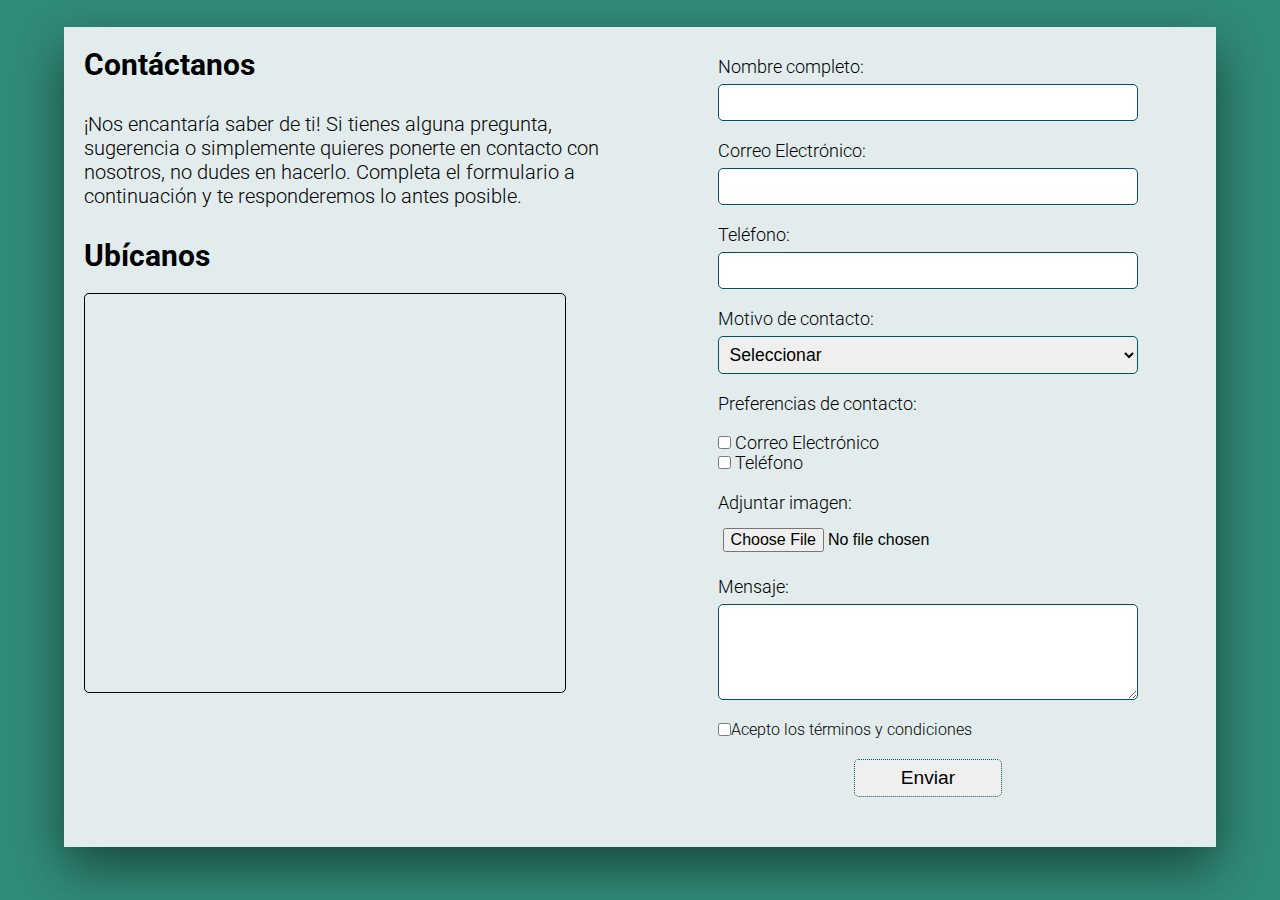
==== contacto.html @ da686415 "se dio formato a index y nav" ====
<!DOCTYPE html>
<html lang="es">

<head>
  <meta charset="utf-8">
  <meta name="viewport" content="width=device-width">
  <title>Contacto</title>
  <link href="css/style.css" rel="stylesheet" type="text/css">
  <link href="css/contacto.css" rel="stylesheet">
</head>

<div class="container">
  <div id="nav-externo"></div>

</div>

<body>
  <div class="contenedor roboto-light sombra">

    <div class="texto">
      <h2>Contáctanos</h2>
      <p>
        ¡Nos encantaría saber de ti! Si tienes alguna pregunta, sugerencia o simplemente quieres ponerte en contacto con
        nosotros, no dudes en hacerlo. Completa el formulario a continuación y te responderemos lo antes posible.
      </p>

      <h2>Ubícanos</h2>
      <div class="map">
        <iframe
          src="https://www.google.com/maps/embed?pb=!1m18!1m12!1m3!1d105073.45340225006!2d-58.515698696010766!3d-34.61565477009822!2m3!1f0!2f0!3f0!3m2!1i1024!2i768!4f13.1!3m3!1m2!1s0x95bcca3b4ef90cbd%3A0xa0b3812e88e88e87!2sBuenos%20Aires%2C%20Cdad.%20Aut%C3%B3noma%20de%20Buenos%20Aires%2C%20Argentina!5e0!3m2!1ses-419!2spe!4v1714785895543!5m2!1ses-419!2spe"></iframe>
      </div>

    </div>
    <div class="form-contacto">
      <form class="form">
        <div class="form_box">
          <label for="nombre">Nombre completo:</label>
          <input type="text" id="nombre" class="input_text" name="nombre">
          <p class="msj-error"></p>
        </div>
        <div class="form_box">
          <label for="email">Correo Electrónico:</label>
          <input type="email" id="email" class="input_text" name="email">
          <p class="msj-error"></p>
        </div>
        <div class="form_box">
          <label for="telefono">Teléfono:</label>
          <input type="tel" id="telefono" class="input_text" name="telefono">
          <p class="msj-error"></p>
        </div>
        <div class="form_box">
          <label for="motivo"> Motivo de contacto:</label>
            <select id="motivo" name="motivo">
              <option value="#">Seleccionar</option>
              <option value="Adopción">Adopción</option>
              <option value="Donación">Donación</option>
              <option value="Voluntariado">Voluntariado</option>
              <option value="Otro">Otro</option>
            </select>
        </div>

        <div class="form_box ">
          <label>Preferencias de contacto:</label><br>
          <label for="emailCheck">
            <input type="checkbox" id="emailCheck" class="input_checkbox" name="preferencia" value="Email">
            Correo Electrónico
          </label>
          <label for="telefonoCheck">
            <input type="checkbox" id="telefonoCheck" class="input_checkbox" name="preferencia" value="Teléfono">
            Teléfono</label>
        </div>
        <div class="form_box">
          <label for="imagen">Adjuntar imagen:</label>
          <input type="file" id="imagen" name="imagen">
        </div>

        <div class="form_box">
          <label for="mensaje">Mensaje:</label>
          <textarea id="mensaje" name="mensaje" rows="5" cols="50"></textarea>
          <p></p>
        </div>
        <div>
          <label for="checkbox" class="terminos">
            <input type="checkbox" id="checkbox">Acepto los términos y condiciones
          </label>
        </div>
        <div class="form_box">
          <input type="submit" value="Enviar" class="submit">
        </div>
      </form>
    </div>
  </div>


  <script src="js/nav.js"></script>
  <script src="js/contacto.js"></script>
</body>

</html>
---- css/style.css ----
:root{
  --principal: #318c7a;
  --principalTrans:rgba(49, 140, 122, 0.5);
  --secundario: #92d8e8;
  --terciario: #045163;
  --letra:#e2ecec;
}
*{
  padding: 0;
  margin: 0;
  text-decoration: none;
  box-sizing: border-box;
}
body{
  width: 90vw;
  margin: auto;
  background-color: var(--principal);
}
.header-index{
  background-image: url('../img/perro-feliz.jpg');
  background-size: cover;
  background-position: center;
  height: 100vh; 
  display: flex;
  flex-direction: column;
  justify-content: center;
  align-items: center;
}
.sombra{
  box-shadow: 0 20px 50px rgba(0, 0, 0, 0.5);
}
#nav-externo{
  height: 15%;
}
.header-texto{
  align-content: flex-end;
  text-align: center;
  height: 75%;
  padding: 20px;
  border-radius: 10px;
}
.header-cuadro{
  background-color: var(--principalTrans);
  border-radius: 20px;
}
.inicio-button{
  color: var(--letra);
  padding: 0.5 rem 1rem;
  border: none;
  outline: none;
  border-radius: 20px;
  font-size: 2rem;
  font-weight: bold;
  cursor: pointer;
}

nav {
  top: 10px;
  background-color: var(--principal);
  color: var(--letra);  
  padding: 10px 0;
  border-radius: 5px;
  box-shadow: 0 2px 5px rgba(0, 0, 0, 0.5);
}
nav ul{
  list-style: none;
  margin: 0;
  padding: 0;
  text-align: center;
}
nav ul li{
  display: inline;
  margin-right: 20px;
}
nav ul li a{
  color: var(--letra);
  text-decoration: none;
  font-weight: bold;
  padding: 10px 20px;
}
nav a:hover {
  background-color: var(--secundario);
}
---- css/contacto.css ----
@import url('https://fonts.googleapis.com/css2?family=Roboto:ital,wght@0,100;0,300;0,400;0,500;0,700;0,900;1,100;1,300;1,400;1,500;1,700;1,900&display=swap');

:root {
  --principal: #318c7a;
  --secundario: #92d8e8;
  --terciario: #045163;
  --letra: #e2ecec;
}

.roboto-light {
  font-family: "Roboto", sans-serif;
  font-weight: 300;
  font-style: normal;
}

.contenedor {
  display: grid;
  grid-template-columns: 1fr 1fr;
  grid-template-rows: 1fr;
  margin-top: 27px;
  background-color: var(--letra);
}

.texto {
  padding: 20px;
  text-align: left;
}

.texto h2 {
  font-size: 30px;
  margin-bottom: 20px;
}

.texto p {
  font-size: 20px;
  margin-bottom: 20px;
  padding: 10px 20px 10px 0;
}

.map {
  width: 90%;
  height: 400px;
  margin-bottom: 20px;
}

.map iframe {
  width: 100%;
  height: inherit;
  margin-bottom: 20px;
  border: 1px solid black;
  border-radius: 5px;
}

/****Seccion formulario***  */
.form-contacto {
  width: 80%;
  padding: 20px;
  text-align: left;
  margin: 0 auto;
}

.form {
  display: flex;
  flex-direction: column;
  margin: 10px auto;
}

.form_box {
  margin-bottom: 20px;
  display: flex;
  flex-direction: column;
}

.form_box label {
  font-size: 1.1em;
  font-weight: 300;
}

.form_box .input_text,
.form_box textarea,
.form_box select {
  width: 100%;
  padding: 7px;
  font-size: 1.1em;
  border: 1px solid var(--terciario);
  border-radius: 5px;
  margin-top: 7px;
  transition: .3s ease all;
}

.terminos {
  display: flex;
  flex-direction: row;
  align-items: center;
  margin-bottom: 20px;
  margin-right: 20px;
}

.form_box.ok input {
  border: 1.5px solid #08ffc8
}

.form_box.error input {
  border: 1.5px solid red;;
}

.form_box .msj-error {
  visibility:hidden;
  /* position: absolute; */
  font-size: 14px;
  font-weight: 500;
  text-align: left;
}
.form_box.error .msj-error {
  visibility: visible;
  color:#e74c3c;
}

.form_box .submit {
  cursor: pointer;
  font-size: 1.2em;
  width: 35%;
  height: 2em;
  margin: 0 auto;
  border: 1px dotted var(--terciario);;
  border-radius: 5px;
}

.form_box .submit:hover {
  font-size: 1.3em;
  background-color: var(--secundario);
  font-weight: 600;
  transition: 1s;
  border: 0px;
  color: white;
}
#imagen {
  margin-top: 10px;
  font-size: 1em;
  padding: 5px;
}
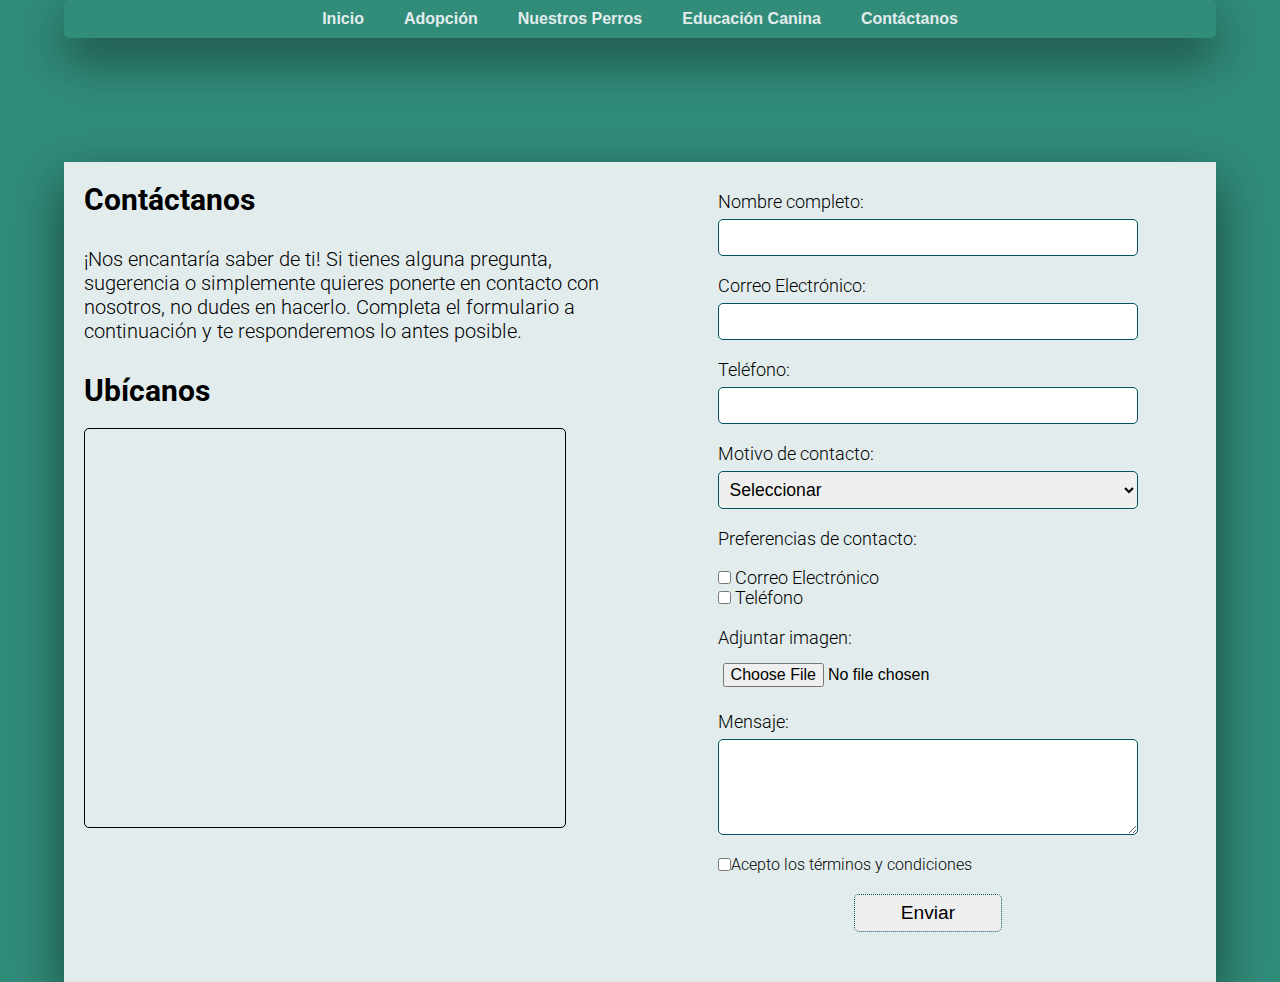
==== commit 253807de: "diseño responsive de nav e index para celulares" ====
--- a/contacto.html
+++ b/contacto.html
@@ -3,18 +3,18 @@
 
 <head>
   <meta charset="utf-8">
-  <meta name="viewport" content="width=device-width">
+  <meta name="viewport" content="width=device-width, initial-scale=1.0">
+
   <title>Contacto</title>
   <link href="css/style.css" rel="stylesheet" type="text/css">
   <link href="css/contacto.css" rel="stylesheet">
 </head>
 
-<div class="container">
-  <div id="nav-externo"></div>
+  
 
-</div>
 
 <body>
+  <div id="nav-externo"></div>
   <div class="contenedor roboto-light sombra">
 
     <div class="texto">
--- a/css/style.css
+++ b/css/style.css
@@ -1,49 +1,123 @@
-:root{
+:root {
   --principal: #318c7a;
-  --principalTrans:rgba(49, 140, 122, 0.5);
+  --principalTrans: rgba(49, 140, 122, 0.5);
   --secundario: #92d8e8;
+  --secundarioTrans: rgba(146, 216, 232, 0.5);
   --terciario: #045163;
-  --letra:#e2ecec;
-}
-*{
+  --terciarioTrans: rgba(4, 81, 99, 0.5);
+  --letra: #e2ecec;
+}
+
+* {
   padding: 0;
   margin: 0;
   text-decoration: none;
   box-sizing: border-box;
 }
-body{
+
+body {
   width: 90vw;
   margin: auto;
   background-color: var(--principal);
-}
-.header-index{
-  background-image: url('../img/perro-feliz.jpg');
+  font-family: Arial, sans-serif;
+}
+
+.header-index {
+  background-image: url('../img/new-perro2.png');
   background-size: cover;
   background-position: center;
-  height: 100vh; 
+  min-height: 100vh;
   display: flex;
   flex-direction: column;
   justify-content: center;
   align-items: center;
 }
-.sombra{
+
+.sombra {
   box-shadow: 0 20px 50px rgba(0, 0, 0, 0.5);
 }
-#nav-externo{
-  height: 15%;
-}
-.header-texto{
-  align-content: flex-end;
+
+#nav-externo {
+  height: 15vh;
+}
+
+.comentario {
+  height: 60vh;
+  display: flex;
+  align-items: center;
+  font-size: 1.5rem;
+}
+
+.globo {
+  position: absolute;
+  top: 35%;
+  left: 70%;
+  transform: translateX(-50%);
+  padding: 15px;
+  background-color: rgba(0, 0, 0, 0.5);
+  color: var(--letra);
+  border-radius: 70px;
+  box-shadow: 0 2px 5px rgba(0, 0, 0, 0.5);
   text-align: center;
-  height: 75%;
+  width: 70%;
+  max-width: 450px;
+}
+
+.globo:before {
+  content: "";
+  display: block;
+  width: 5vw;
+  height: 5vw;
+  background-color: rgba(0, 0, 0, 0.5);
+  border-radius: 50%;
+  position: absolute;
+  bottom: -10vh;
+  left: 30vw;
+  z-index: -10;
+}
+
+.globo:after {
+  content: "";
+  display: block;
+  width: 3vw;
+  height: 3vw;
+  background-color: rgba(0, 0, 0, 0.5);
+  border-radius: 50%;
+  position: absolute;
+  bottom: -16vh;
+  left: 33vw;
+  z-index: -10;
+}
+
+.globo i {
+  display: block;
+  color: rgba(0, 0, 0, 0.5);
+  font-size: 10rem;
+  position: absolute;
+  bottom: -40vh;
+  left: 70vh;
+  z-index: -10;
+  transform: rotate(-35deg);
+}
+
+.header-texto {
+  text-align: center;
   padding: 20px;
   border-radius: 10px;
 }
-.header-cuadro{
+
+.header-cuadro {
   background-color: var(--principalTrans);
   border-radius: 20px;
-}
-.inicio-button{
+  width: 100%;
+  padding: 10px;
+}
+
+.header-cuadro h1 {
+  font-size: 3rem;
+}
+
+.inicio-button {
   color: var(--letra);
   padding: 0.5 rem 1rem;
   border: none;
@@ -53,31 +127,132 @@
   font-weight: bold;
   cursor: pointer;
 }
-
-nav {
+.menu {
+  background-color: var(--principal);
+  display: flex;
+  justify-content: center;
+  align-items: center;
+  padding: 10px 20px;
   top: 10px;
-  background-color: var(--principal);
-  color: var(--letra);  
-  padding: 10px 0;
+  width: 100%;
+  color: var(--letra);
   border-radius: 5px;
-  box-shadow: 0 2px 5px rgba(0, 0, 0, 0.5);
-}
-nav ul{
+}
+
+.menu-esc {
+  cursor: pointer;
+  display: none;
+}
+
+.barra {
+  width: 35px;
+  height: 6px;
+  background-color: var(--letra);
+  margin: 4px 0;
+  transition: 0.4s;
+}
+
+.menu-lista {
   list-style: none;
-  margin: 0;
-  padding: 0;
-  text-align: center;
-}
-nav ul li{
-  display: inline;
+  display: flex;
+  justify-content: center;
+  align-items: center;
+  
+}
+
+.menu-lista li {
   margin-right: 20px;
 }
-nav ul li a{
+
+.menu-lista li:last-child {
+  margin-right: 0;
+}
+
+.menu-lista li a {
+  font-size: 1rem;
+  transition: 0.3s;
   color: var(--letra);
   text-decoration: none;
   font-weight: bold;
-  padding: 10px 20px;
-}
-nav a:hover {
-  background-color: var(--secundario);
-}
+  padding: 10px 10px;
+}
+
+.menu-lista li a:hover {
+  color: var(--secundario);
+  border-radius: 5px;
+}
+
+/*Estilo para tablet*/
+@media (min-width: 461px) and (max-width: 768px) {
+
+}
+/*Estilo para celulares*/
+@media (min-width: 100px) and (max-width:660px) {
+  body {
+    width: 100%;
+    font-size: 12px;
+  }
+
+  .header-index {
+    height: 100%;
+  }
+
+  .comentario {
+    font-size: 0.7rem;
+  }
+
+  .globo {
+    top: 50%;
+    width: 60%;
+    max-width: 150px;
+    left: 70%;
+  }
+
+  .globo:before {
+    display: none;
+  }
+  .globo:after{
+    display: none;
+  }
+  .globo i {
+    font-size: 5rem;
+    bottom: -15vh;
+    left: 20vh;
+    z-index: -10;
+    transform: rotate(-35deg);
+  }
+
+  .header-texto {
+    margin-top: 2vh;
+  }
+  .header-cuadro h1 {
+    font-size: 1.5rem;
+  }
+
+  .inicio-button {
+    font-size: 1rem;
+  }
+  .menu-esc {
+    display: block;
+  }
+
+  .menu-lista {
+    display: none;
+    position: absolute;
+    top: 60px;
+    right: 0;
+    width: 100%;
+    text-align: right;
+    padding: 10px 20px;
+    box-sizing: border-box;
+  }
+
+  .menu-lista.active {
+    display: flex;
+    flex-direction: column;
+  }
+
+  .menu-lista li {
+    margin: 10px 0;
+  }
+}--- a/css/contacto.css
+++ b/css/contacto.css
@@ -101,12 +101,12 @@
 }
 
 .form_box.error input {
-  border: 1.5px solid red;;
+  border: 1.7px solid red;;
 }
 
 .form_box .msj-error {
   visibility:hidden;
-  /* position: absolute; */
+  position: absolute;
   font-size: 14px;
   font-weight: 500;
   text-align: left;
